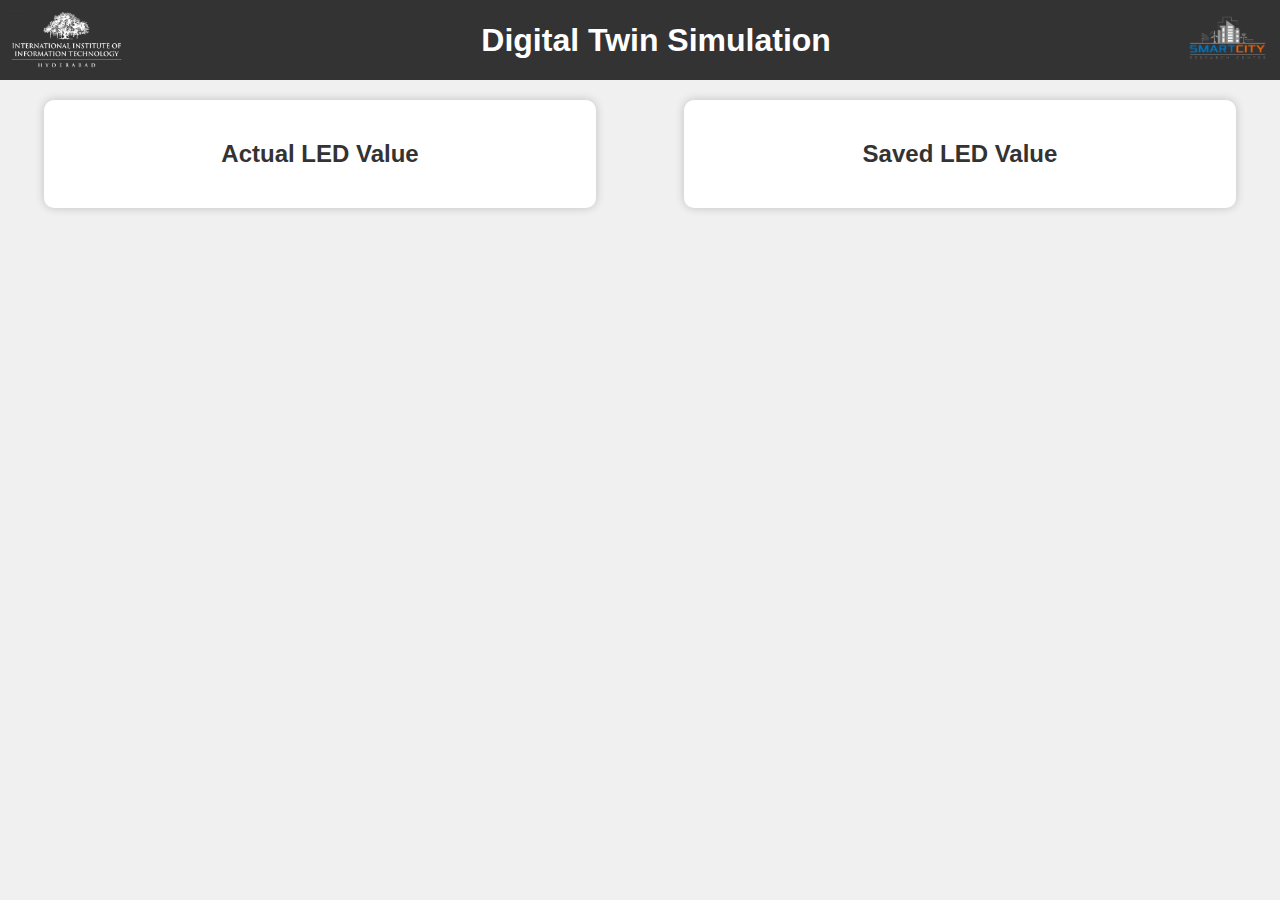
==== index.html @ de99f1ff "Added V1 Files" ====
<!-- index.html -->
<!DOCTYPE html>
<html lang="en">
<head>
  <meta charset="UTF-8">
  <meta name="viewport" content="width=device-width, initial-scale=1.0">
  <title>Digital Twin Simulation</title>
  <link rel="stylesheet" href="styles.css">
</head>
<body>
  <header>
    <div class="logo-container">
      <img src="iiith.png" alt="Logo 1" id="logo">
      <h1>Digital Twin Simulation</h1>
      <img src="scrc_logo.png" alt="Logo 2" id="logo">
    </div>
   
  </header>
  <section class="led-section">
    <div class="led-box" >
      <h2>Actual LED Value</h2>
      <div id="led-container1"><!-- The LED SVG will be inserted here dynamically --></div>
      
    </div>
    <div class="led-box" >
      <h2>Saved LED Value</h2>
      <div id="led-container2"><!-- The LED SVG will be inserted here dynamically --></div>
    </div>
  </section>
  <script src="script.js"></script>
</body>
</html>
---- styles.css ----
/* styles.css */
body {
    font-family: 'Arial', sans-serif;
    margin: 0;
    padding: 0;
    background-color: #f0f0f0; /* Light gray background */
  }
  
  header {
    background-color: #333; /* Dark background for header */
    color: white;
    padding: 10px;
    text-align: center;
  }
  
  .logo-container {
    display: flex;
    justify-content: space-between;
    align-items: center; /* Center logos vertically */
  }
  
  .logo-container img {
    height: 60px; /* Adjust the height of logos as needed */
  }
  
  h1 {
    margin: 0;
  }
  
  .led-section {
    display: flex;
    justify-content: space-around;
    flex-wrap: wrap;
  }
  
  .led-box {
    width: 40%; /* Adjust the width of LED boxes as needed */
    margin: 20px;
    padding: 20px;
    background-color: #fff; /* White background for LED boxes */
    border-radius: 10px;
    box-shadow: 0 0 10px rgba(0, 0, 0, 0.2);
  }
  
  h2,p {
    text-align: center;
    color: #333; /* Dark text color */
  }
  
  svg {
    width: 100%;
    height: auto;
    max-width: 100%;
  }
  
  /* Additional styles for LED boxes if needed */
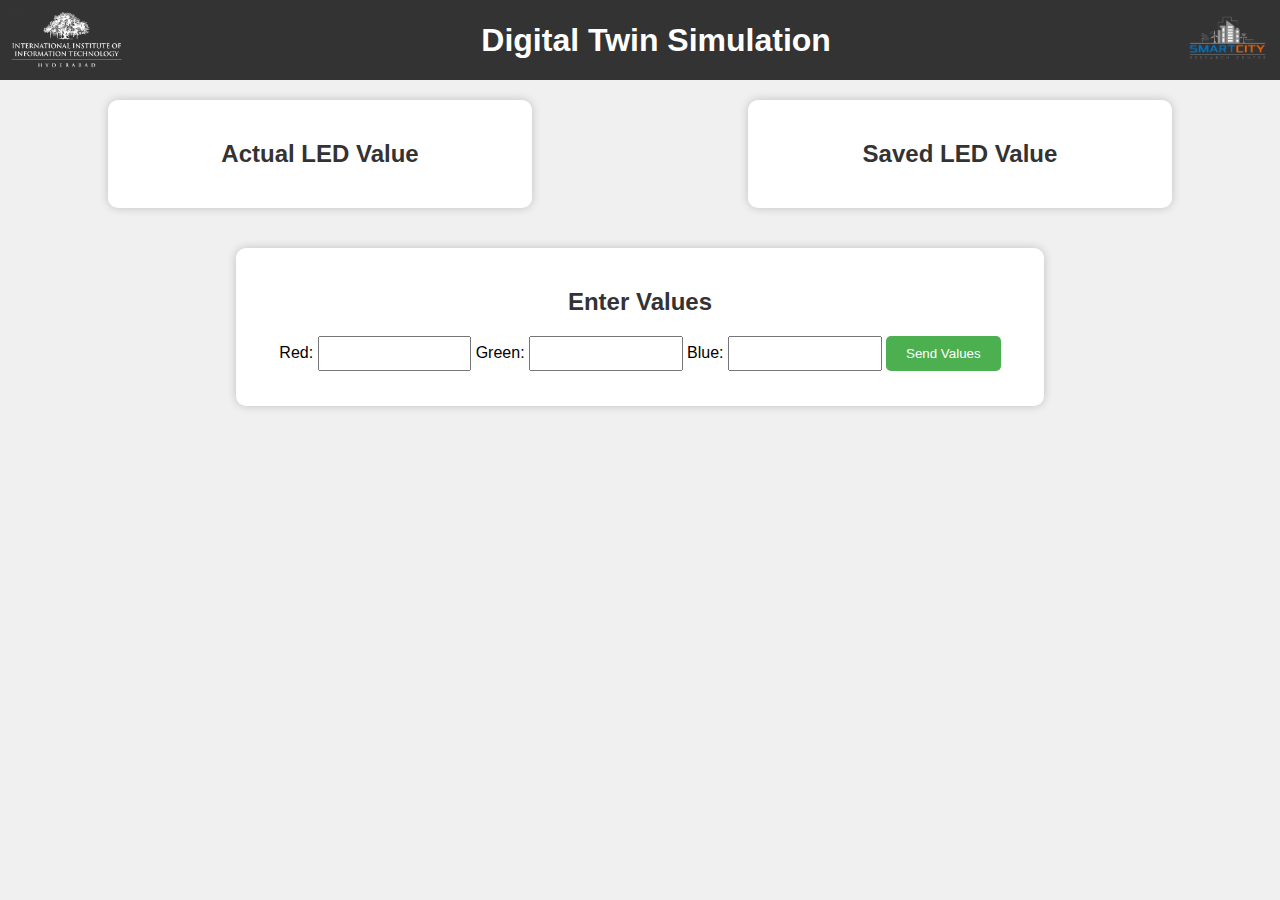
==== commit feb719fe: "Updated Order and Added Actuation Inputs" ====
--- a/index.html
+++ b/index.html
@@ -1,4 +1,3 @@
-<!-- index.html -->
 <!DOCTYPE html>
 <html lang="en">
 <head>
@@ -14,19 +13,32 @@
       <h1>Digital Twin Simulation</h1>
       <img src="scrc_logo.png" alt="Logo 2" id="logo">
     </div>
-   
   </header>
   <section class="led-section">
-    <div class="led-box" >
+    <div class="led-box">
       <h2>Actual LED Value</h2>
       <div id="led-container1"><!-- The LED SVG will be inserted here dynamically --></div>
-      
     </div>
-    <div class="led-box" >
+    <div class="led-box">
       <h2>Saved LED Value</h2>
       <div id="led-container2"><!-- The LED SVG will be inserted here dynamically --></div>
     </div>
   </section>
+  <section class="input-section">
+    <h2>Enter Values</h2>
+    <div>
+      <label for="red">Red: </label>
+      <input type="text" id="red">
+
+      <label for="green">Green: </label>
+      <input type="text" id="green">
+    
+      <label for="blue">Blue: </label>
+      <input type="text" id="blue">
+    
+    <button id="sendValuesButton">Send Values</button>
+  </div>
+  </section>
   <script src="script.js"></script>
 </body>
 </html>
--- a/styles.css
+++ b/styles.css
@@ -34,7 +34,7 @@
   }
   
   .led-box {
-    width: 40%; /* Adjust the width of LED boxes as needed */
+    width: 30%; /* Adjust the width of LED boxes as needed */
     margin: 20px;
     padding: 20px;
     background-color: #fff; /* White background for LED boxes */
@@ -53,5 +53,45 @@
     max-width: 100%;
   }
   
-  /* Additional styles for LED boxes if needed */
+  /* Additional styles for LED boxes */
+  .input-section {
+    width: 60%;
+    margin: 20px auto;
+    padding: 20px;
+    background-color: #fff; 
+    border-radius: 10px;
+    box-shadow: 0 0 10px rgba(0, 0, 0, 0.2);
+    text-align: center;
+  }
+  
+  input {
+    width: 20%;
+    padding: 8px;
+    margin-bottom: 15px;
+    box-sizing: border-box;
+  }
+  
+  button {
+    background-color: #4CAF50; /* Green background color */
+    color: white;
+    padding: 10px 20px;
+    border: none;
+    border-radius: 5px;
+    cursor: pointer;
+  }
+  
+  button:hover {
+    background-color: #45a049; /* Darker green on hover */
+  }
+  
+  /* Responsive adjustments */
+  @media (max-width: 768px) {
+    .led-box {
+        width: 20%; /* Full width on smaller screens */
+    }
+  
+    .input-section {
+        width: 20%; /* Adjust input section width on smaller screens */
+    }
+  }
   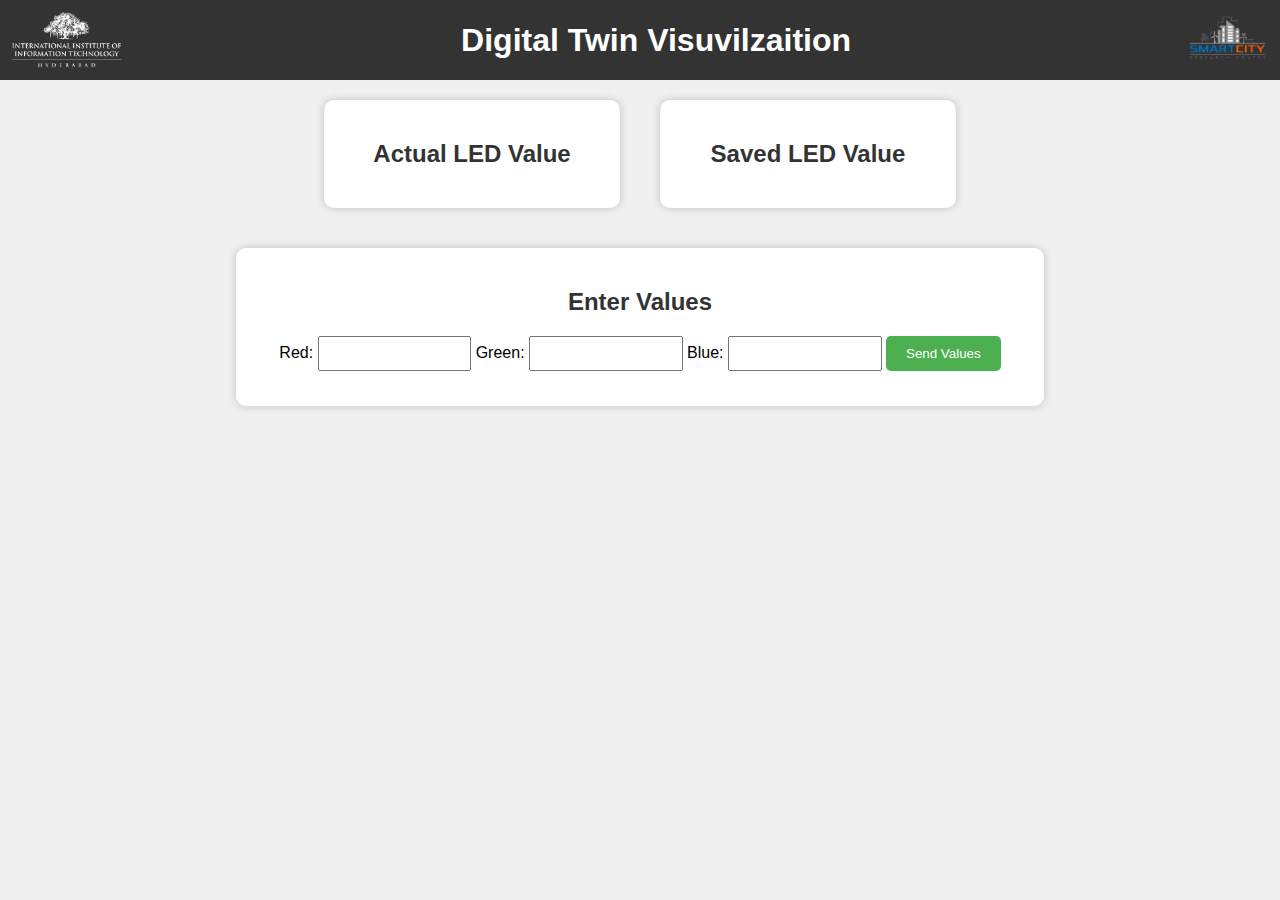
==== commit 00a0f80b: "Organized and Added Simulation Pages" ====
--- a/index.html
+++ b/index.html
@@ -4,14 +4,14 @@
   <meta charset="UTF-8">
   <meta name="viewport" content="width=device-width, initial-scale=1.0">
   <title>Digital Twin Simulation</title>
-  <link rel="stylesheet" href="styles.css">
+  <link rel="stylesheet" href="css/styles.css">
 </head>
 <body>
   <header>
     <div class="logo-container">
-      <img src="iiith.png" alt="Logo 1" id="logo">
-      <h1>Digital Twin Simulation</h1>
-      <img src="scrc_logo.png" alt="Logo 2" id="logo">
+      <img src="images/iiith.png" alt="Logo 1" id="logo">
+      <h1>Digital Twin Visuvilzaition</h1>
+      <img src="images/scrc_logo.png" alt="Logo 2" id="logo">
     </div>
   </header>
   <section class="led-section">
@@ -39,6 +39,6 @@
     <button id="sendValuesButton">Send Values</button>
   </div>
   </section>
-  <script src="script.js"></script>
+  <script src="js/script.js"></script>
 </body>
 </html>
--- a/css/styles.css
+++ b/css/styles.css
@@ -0,0 +1,130 @@
+/* styles.css */
+body {
+    font-family: 'Arial', sans-serif;
+    margin: 0;
+    padding: 0;
+    background-color: #f0f0f0; /* Light gray background */
+  }
+  
+  header {
+    background-color: #333; /* Dark background for header */
+    color: white;
+    padding: 10px;
+    text-align: center;
+  }
+  
+  .logo-container {
+    display: flex;
+    justify-content: space-between;
+    align-items: center; /* Center logos vertically */
+  }
+  
+  .logo-container img {
+    height: 60px; /* Adjust the height of logos as needed */
+  }
+  
+  h1 {
+    margin: 0;
+  }
+  
+  .led-section {
+    display: flex;
+    justify-content: space-around;
+    flex-wrap: wrap;
+  }
+  
+  .led-box {
+    width: 30%; /* Adjust the width of LED boxes as needed */
+    margin: 20px;
+    padding: 20px;
+    background-color: #fff; /* White background for LED boxes */
+    border-radius: 10px;
+    box-shadow: 0 0 10px rgba(0, 0, 0, 0.2);
+  }
+  
+  h2,p {
+    text-align: center;
+    color: #333; /* Dark text color */
+  }
+  
+  svg {
+    width: 100%;
+    height: auto;
+    max-width: 100%;
+  }
+  
+  /* Additional styles for LED boxes */
+  .input-section {
+    width: 60%;
+    margin: 20px auto;
+    padding: 20px;
+    background-color: #fff; 
+    border-radius: 10px;
+    box-shadow: 0 0 10px rgba(0, 0, 0, 0.2);
+    text-align: center;
+  }
+  
+  input {
+    width: 20%;
+    padding: 8px;
+    margin-bottom: 15px;
+    box-sizing: border-box;
+  }
+  
+  button {
+    background-color: #4CAF50; /* Green background color */
+    color: white;
+    padding: 10px 20px;
+    border: none;
+    border-radius: 5px;
+    cursor: pointer;
+  }
+  
+  button:hover {
+    background-color: #45a049; /* Darker green on hover */
+  }
+  .led-section {
+    display: flex;
+    justify-content: center;
+    align-items: center;
+    flex-wrap: wrap;
+  }
+  
+  .led-box {
+    width: 20%;
+    margin: 20px;
+    padding: 20px;
+    background-color: #fff; /* White background for LED boxes */
+    border-radius: 10px;
+    box-shadow: 0 0 10px rgba(0, 0, 0, 0.2);
+    text-align: center;
+  }
+  
+  .arrow-container {
+    font-size: 24px; /* Adjust arrow size */
+    margin: 10px 0; /* Add some space around the arrow */
+  }
+  
+  h2,
+  p {
+    text-align: center;
+    color: #333; /* Dark text color */
+  }
+  
+  svg {
+    width: 100%;
+    height: auto;
+    max-width: 100%;
+  }
+  
+  /* Responsive adjustments */
+  @media (max-width: 768px) {
+    .led-box {
+      width: 20%; /* Full width on smaller screens */
+    }
+  
+    .input-section {
+      width: 20%; /* Adjust input section width on smaller screens */
+    }
+  }
+  